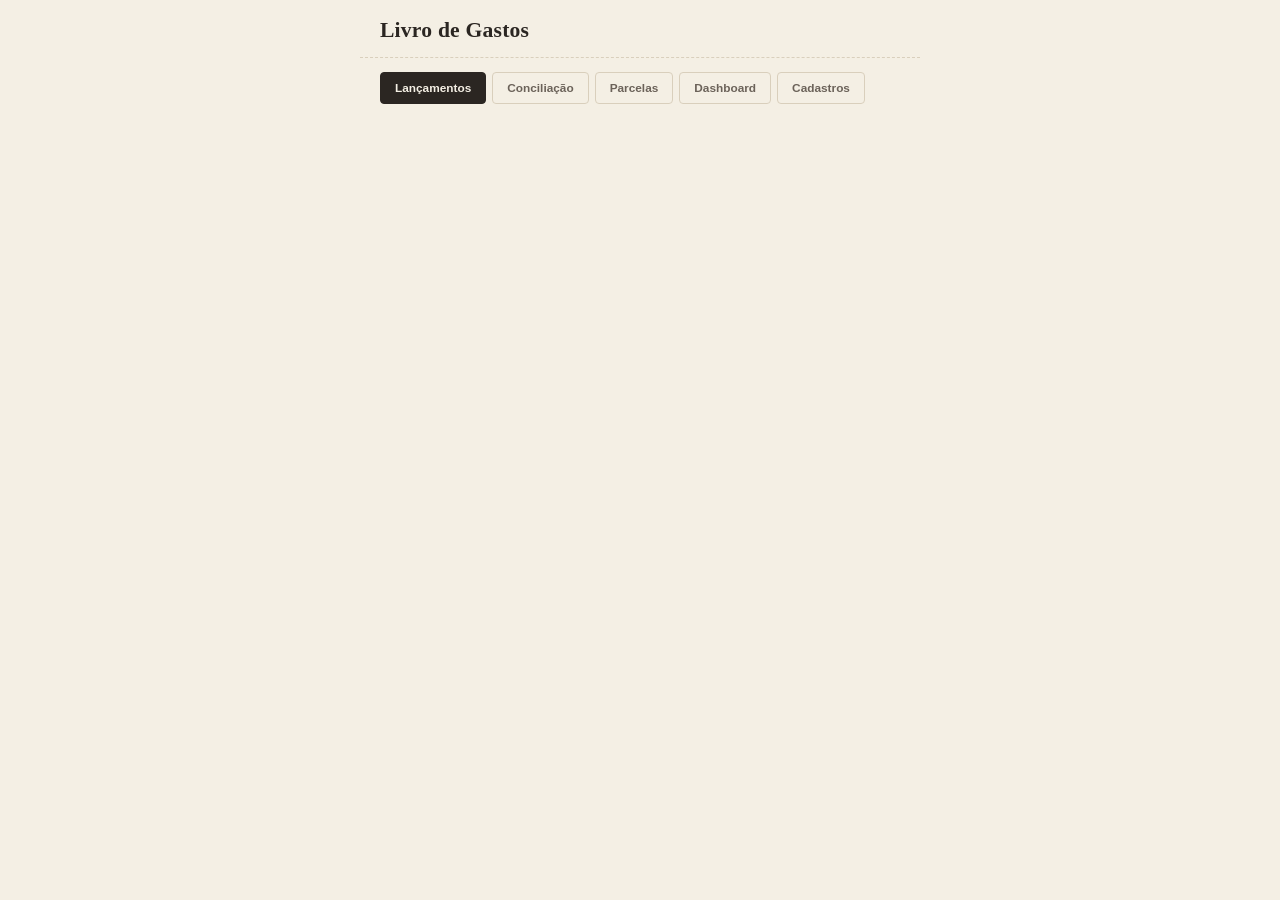
==== index.html @ 69cc7d8b "Adiciona shell da UI com cinco abas e tema claro e escuro app.js so decide o que renderizar: nenhuma" ====
<!doctype html>
<html lang="pt-BR">
<head>
  <meta charset="utf-8">
  <meta name="viewport" content="width=device-width, initial-scale=1, viewport-fit=cover">
  <meta name="theme-color" content="#f4efe4" media="(prefers-color-scheme: light)">
  <meta name="theme-color" content="#1c1a17" media="(prefers-color-scheme: dark)">
  <title>Livro de Gastos</title>
  <link rel="manifest" href="manifest.webmanifest">
  <link rel="apple-touch-icon" href="icons/apple-touch-icon-180.png">
  <link rel="stylesheet" href="styles.css">
</head>
<body>
  <header class="cabecalho">
    <h1>Livro de Gastos</h1>
    <div id="statusApp" class="status" role="status" aria-live="polite"></div>
  </header>

  <nav class="tabbar" role="tablist">
    <button class="tab-btn active" data-tab="Lancamentos" role="tab" aria-selected="true">Lançamentos</button>
    <button class="tab-btn" data-tab="Conciliacao" role="tab" aria-selected="false">Conciliação</button>
    <button class="tab-btn" data-tab="Parcelas" role="tab" aria-selected="false">Parcelas</button>
    <button class="tab-btn" data-tab="Dashboard" role="tab" aria-selected="false">Dashboard</button>
    <button class="tab-btn" data-tab="Cadastros" role="tab" aria-selected="false">Cadastros</button>
  </nav>

  <main>
    <section class="tab-panel active" id="tabLancamentos" role="tabpanel"></section>
    <section class="tab-panel" id="tabConciliacao" role="tabpanel">
      <p class="vazio">A conciliação de fatura e extrato chega na Fase 2.</p>
    </section>
    <section class="tab-panel" id="tabParcelas" role="tabpanel">
      <p class="vazio">A previsão de parcelas chega na Fase 2.</p>
    </section>
    <section class="tab-panel" id="tabDashboard" role="tabpanel">
      <p class="vazio">O painel de gastos chega na Fase 3.</p>
    </section>
    <section class="tab-panel" id="tabCadastros" role="tabpanel"></section>
  </main>

  <div id="modalRaiz"></div>
  <div id="toastRaiz" aria-live="polite"></div>

  <script src="vendor/xlsx.full.min.js"></script>
  <script type="module" src="src/app.js"></script>
</body>
</html>
---- styles.css ----
/* Tema "livro contábil" (papel/tinta/latão), herdado do protótipo anterior.
   Todas as cores vivem em variáveis para que o bloco de tema escuro abaixo
   baste para reverter a paleta inteira. */
:root {
  --papel: #f4efe4;
  --tinta: #2b2622;
  --tinta-fraca: #6b6259;
  --latao: #a8802c;
  --linha: #d9cfbc;
  --erro: #b3261e;
  --ok: #0a7d32;

  --font-display: Georgia, 'Iowan Old Style', 'Palatino Linotype', serif;
  --font-body: -apple-system, BlinkMacSystemFont, 'Segoe UI', Roboto, sans-serif;
  --font-mono: 'SF Mono', 'Cascadia Code', 'Roboto Mono', Consolas, monospace;
}

@media (prefers-color-scheme: dark) {
  :root {
    --papel: #1c1a17;
    --tinta: #ebe4d8;
    --tinta-fraca: #a09688;
    --latao: #d3a850;
    --linha: #3a352e;
    --erro: #f2b8b5;
    --ok: #7ddb9c;
  }
}

* { box-sizing: border-box; }

body {
  margin: 0;
  min-height: 100vh;
  background: var(--papel);
  color: var(--tinta);
  font-family: var(--font-body);
  padding-bottom: 40px;
}

/* Cabeçalho + navegação de abas ficam centralizados numa coluna estreita,
   como o restante do conteúdo, mesmo sendo filhos diretos do body. */
.cabecalho, .tabbar, main {
  max-width: 560px;
  margin: 0 auto;
}

.cabecalho {
  display: flex;
  align-items: baseline;
  justify-content: space-between;
  gap: 12px;
  padding: 18px 20px 14px;
  border-bottom: 1px dashed var(--linha);
}

.cabecalho h1 {
  font-family: var(--font-display);
  font-size: 1.35rem;
  font-weight: 600;
  letter-spacing: 0.01em;
  color: var(--tinta);
  margin: 0;
}

.status {
  font-family: var(--font-mono);
  font-size: 0.72rem;
  color: var(--tinta-fraca);
  text-align: right;
  min-height: 1em;
}

/* São cinco abas: em telas estreitas elas não cabem lado a lado, então a
   barra rola horizontalmente em vez de espremer o texto. */
.tabbar {
  display: flex;
  gap: 6px;
  padding: 14px 20px 0;
  overflow-x: auto;
  scrollbar-width: none;
}
.tabbar::-webkit-scrollbar { display: none; }

.tab-btn {
  flex: 0 0 auto;
  padding: 8px 14px;
  border-radius: 4px;
  border: 1px solid var(--linha);
  background: var(--papel);
  color: var(--tinta-fraca);
  font-weight: 600;
  font-size: 0.74rem;
  cursor: pointer;
  font-family: var(--font-body);
  white-space: nowrap;
}
.tab-btn.active {
  background: var(--tinta);
  color: var(--papel);
  border-color: var(--tinta);
}

main {
  padding: 0 20px;
}

.tab-panel { display: none; }
.tab-panel.active { display: block; }

.vazio {
  text-align: center;
  color: var(--tinta-fraca);
  padding: 40px 10px;
  font-size: 0.9rem;
}

/* Controles de formulário genéricos: qualquer tela futura herda uma base
   legível nos dois temas sem precisar redeclarar cor de fundo/borda. */
input, select, textarea, button {
  font-family: var(--font-body);
  color: var(--tinta);
}
input, select, textarea {
  background: var(--papel);
  border: 1px solid var(--linha);
  border-radius: 4px;
  padding: 9px 10px;
  font-size: 0.95rem;
}
button { cursor: pointer; }

/* Modal genérico usado por abrirModal/confirmar. */
.overlay {
  position: fixed;
  inset: 0;
  background: rgba(0, 0, 0, 0.5);
  display: flex;
  align-items: flex-start;
  justify-content: center;
  padding: 24px 12px;
  z-index: 100;
  overflow-y: auto;
}

.modal {
  background: var(--papel);
  color: var(--tinta);
  border: 1px solid var(--linha);
  border-radius: 8px;
  width: 100%;
  max-width: 420px;
  padding: 20px;
}
.modal h2 {
  margin: 0 0 10px;
  font-family: var(--font-display);
  font-size: 1.1rem;
  color: var(--tinta);
}
.modal p { color: var(--tinta); line-height: 1.5; }

.modal-acoes {
  display: flex;
  gap: 10px;
  margin-top: 18px;
}

.btn {
  flex: 1;
  padding: 11px;
  border-radius: 4px;
  border: 1px solid var(--linha);
  background: var(--papel);
  color: var(--tinta);
  font-size: 0.9rem;
  font-weight: 600;
  font-family: var(--font-body);
}
/* Última ação do grupo é a principal — convenção usada por abrirModal, que
   sempre lista a ação afirmativa por último. */
.modal-acoes .btn:last-child {
  background: var(--tinta);
  color: var(--papel);
  border-color: var(--tinta);
}
.btn.btn-perigo {
  background: var(--erro);
  color: var(--papel);
  border-color: var(--erro);
}

/* Toasts empilham no rodapé da tela. */
#toastRaiz {
  position: fixed;
  left: 0;
  right: 0;
  bottom: 16px;
  display: flex;
  flex-direction: column;
  align-items: center;
  gap: 8px;
  padding: 0 16px;
  z-index: 200;
  pointer-events: none;
}
.toast {
  background: var(--tinta);
  color: var(--papel);
  padding: 10px 16px;
  border-radius: 6px;
  font-size: 0.85rem;
  max-width: 420px;
  box-shadow: 0 4px 12px rgba(0, 0, 0, 0.25);
}
.toast.erro { background: var(--erro); color: var(--papel); }
.toast.ok { background: var(--ok); color: var(--papel); }
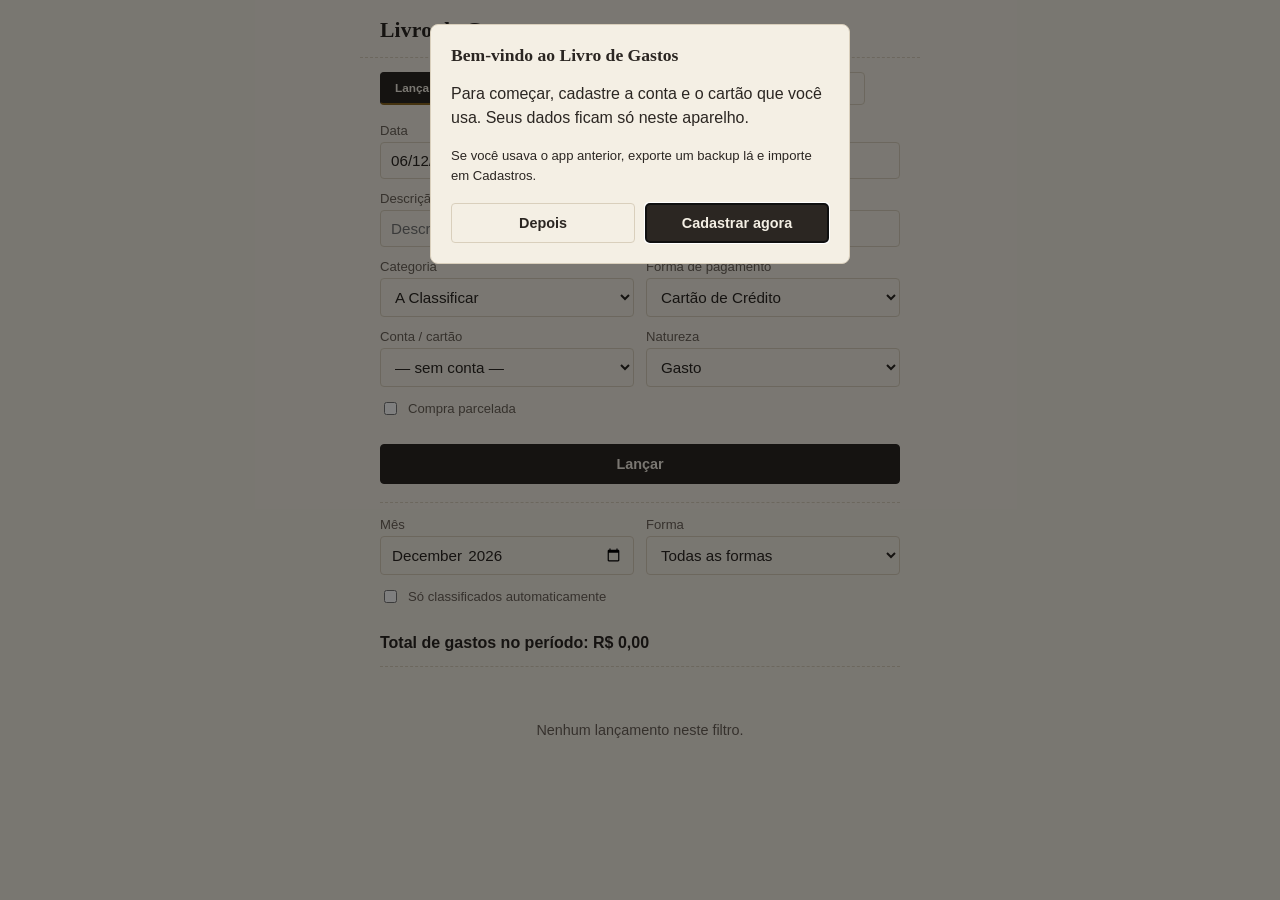
==== commit 67613e81: "Adiciona aba Conciliacao: importacao, 4 baldes e lancar em lote Task 12: liga registro de adaptadore" ====
--- a/index.html
+++ b/index.html
@@ -26,9 +26,7 @@
 
   <main>
     <section class="tab-panel active" id="tabLancamentos" role="tabpanel"></section>
-    <section class="tab-panel" id="tabConciliacao" role="tabpanel">
-      <p class="vazio">A conciliação de fatura e extrato chega na Fase 2.</p>
-    </section>
+    <section class="tab-panel" id="tabConciliacao" role="tabpanel"></section>
     <section class="tab-panel" id="tabParcelas" role="tabpanel">
       <p class="vazio">A previsão de parcelas chega na Fase 2.</p>
     </section>
--- a/styles.css
+++ b/styles.css
@@ -5,7 +5,10 @@
   --papel: #f4efe4;
   --tinta: #2b2622;
   --tinta-fraca: #6b6259;
-  --latao: #a8802c;
+  /* Escurecido de #a8802c para passar em AA contra --papel: a variavel existia
+     sem uso e reprovava em contraste, o que so apareceria quando alguem a
+     usasse como cor de texto. */
+  --latao: #8a6620;
   --linha: #d9cfbc;
   --erro: #b3261e;
   --ok: #0a7d32;
@@ -99,6 +102,7 @@
   background: var(--tinta);
   color: var(--papel);
   border-color: var(--tinta);
+  border-bottom: 2px solid var(--latao);
 }
 
 main {
@@ -176,6 +180,13 @@
   font-size: 0.9rem;
   font-weight: 600;
   font-family: var(--font-body);
+}
+/* Feedback visual da guarda de reentrância do formulário de lançamento: o
+   botão fica visivelmente desabilitado entre o clique e o fim do salvamento,
+   em vez de parecer destravado enquanto um segundo clique já não faz nada. */
+.btn:disabled {
+  opacity: 0.6;
+  cursor: not-allowed;
 }
 /* Última ação do grupo é a principal — convenção usada por abrirModal, que
    sempre lista a ação afirmativa por último. */
@@ -215,3 +226,204 @@
 }
 .toast.erro { background: var(--erro); color: var(--papel); }
 .toast.ok { background: var(--ok); color: var(--papel); }
+
+/* --- Aba Cadastros --- */
+
+.cadastro-secao {
+  padding: 20px 0;
+  border-bottom: 1px dashed var(--linha);
+}
+.cadastro-secao:last-child { border-bottom: none; }
+.cadastro-secao h2 {
+  font-family: var(--font-display);
+  font-size: 1.05rem;
+  margin: 0 0 12px;
+  color: var(--tinta);
+}
+
+.lista-cadastro {
+  display: flex;
+  flex-direction: column;
+  gap: 4px;
+}
+
+.item-cadastro {
+  display: flex;
+  align-items: center;
+  flex-wrap: wrap;
+  gap: 8px;
+  padding: 8px 0;
+  border-bottom: 1px solid var(--linha);
+}
+.item-cadastro:last-child { border-bottom: none; }
+
+.item-nome {
+  flex: 1 1 160px;
+  font-size: 0.9rem;
+  word-break: break-word;
+}
+
+/* Bolinha de cor de forma de pagamento/categoria: não tem texto próprio, então
+   o tamanho fixo evita que ela estique junto com o flex do item. */
+.chip-cor {
+  width: 14px;
+  height: 14px;
+  border-radius: 50%;
+  flex: 0 0 auto;
+  border: 1px solid var(--linha);
+}
+
+.acoes {
+  display: flex;
+  gap: 10px;
+  margin-top: 14px;
+  flex-wrap: wrap;
+}
+.acoes .btn { flex: 1 1 160px; }
+
+.btn-mini {
+  flex: 0 0 auto;
+  padding: 6px 10px;
+  font-size: 0.78rem;
+}
+
+.form {
+  display: flex;
+  flex-direction: column;
+  gap: 12px;
+}
+
+.campo {
+  display: flex;
+  flex-direction: column;
+  gap: 4px;
+  font-size: 0.82rem;
+  color: var(--tinta-fraca);
+}
+.campo input, .campo select, .campo textarea {
+  width: 100%;
+  color: var(--tinta);
+}
+
+.ajuda {
+  font-size: 0.82rem;
+  color: var(--tinta-fraca);
+  line-height: 1.5;
+}
+
+/* Reservada para mensagem de erro presa ao formulário, além do toast — hoje
+   mostrarErros() só usa toast, mas o bloco fica pronto para quando um
+   formulário quiser exibir o erro também junto do campo. */
+.erro-form {
+  color: var(--erro);
+  font-size: 0.82rem;
+  margin-top: 4px;
+}
+
+.oculto { display: none; }
+
+/* --- Aba Lançamentos --- */
+
+.form-lancamento {
+  display: flex;
+  flex-direction: column;
+  gap: 12px;
+  padding: 18px 0;
+  border-bottom: 1px dashed var(--linha);
+}
+
+.linha-form {
+  display: flex;
+  gap: 12px;
+}
+.linha-form .campo { flex: 1 1 0; }
+
+.campo-inline {
+  display: flex;
+  align-items: center;
+  gap: 8px;
+  font-size: 0.82rem;
+  color: var(--tinta-fraca);
+}
+
+.btn-primario {
+  background: var(--tinta);
+  color: var(--papel);
+  border-color: var(--tinta);
+}
+
+.total-periodo {
+  padding: 14px 0;
+  font-weight: 600;
+  color: var(--tinta);
+  border-bottom: 1px dashed var(--linha);
+}
+
+.filtros {
+  display: flex;
+  flex-wrap: wrap;
+  align-items: flex-end;
+  gap: 12px;
+  padding: 14px 0;
+}
+.filtros .campo { flex: 1 1 140px; }
+
+.lista-lancamentos {
+  display: flex;
+  flex-direction: column;
+  gap: 4px;
+  padding: 6px 0 20px;
+}
+
+.item-lancamento {
+  display: flex;
+  flex-wrap: wrap;
+  align-items: center;
+  gap: 4px 10px;
+  padding: 10px 0;
+  border-bottom: 1px solid var(--linha);
+}
+.item-lancamento:last-child { border-bottom: none; }
+
+/* Receita, transferência e pagamento de fatura não contam como gasto: a
+   opacidade reduzida marca visualmente que o valor não entra no total do
+   período, sem precisar de outra coluna de texto explicando. */
+.item-lancamento.nao-gasto { opacity: 0.65; }
+
+.lanc-principal {
+  flex: 1 1 100%;
+  display: flex;
+  align-items: center;
+  gap: 8px;
+}
+
+.lanc-descricao {
+  font-size: 0.92rem;
+  font-weight: 600;
+  word-break: break-word;
+}
+
+.selo-auto {
+  flex: 0 0 auto;
+  font-size: 0.68rem;
+  font-weight: 700;
+  text-transform: uppercase;
+  letter-spacing: 0.03em;
+  color: var(--latao);
+  border: 1px solid var(--latao);
+  border-radius: 3px;
+  padding: 1px 5px;
+}
+
+.lanc-meta {
+  flex: 1 1 auto;
+  font-size: 0.78rem;
+  color: var(--tinta-fraca);
+}
+
+.lanc-valor {
+  flex: 0 0 auto;
+  font-family: var(--font-mono);
+  font-size: 0.9rem;
+  font-weight: 600;
+}
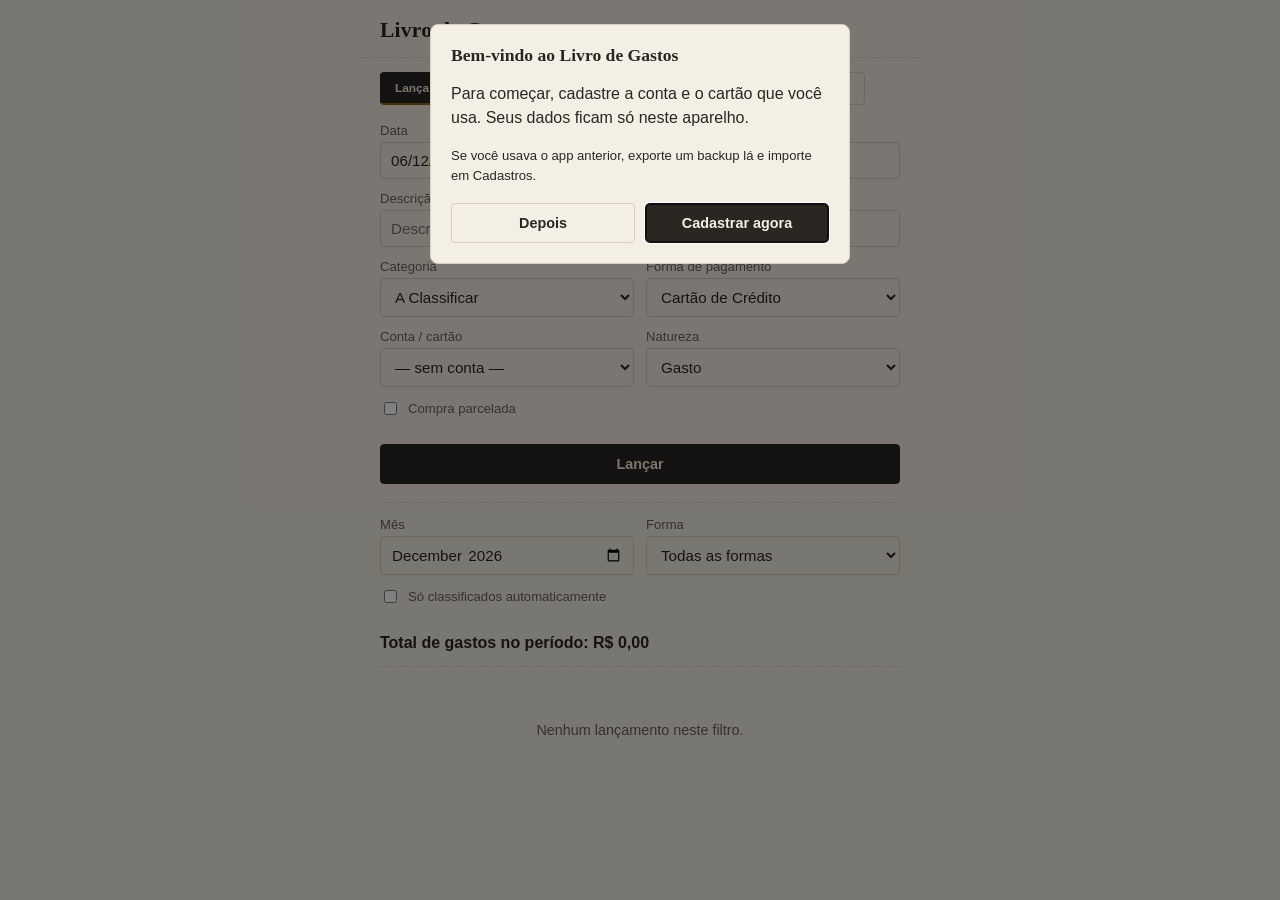
==== commit a2f33ed6: "Cria a aba Dashboard: total do periodo, rosca por categoria, barras mensais e filtros" ====
--- a/index.html
+++ b/index.html
@@ -30,9 +30,7 @@
     <section class="tab-panel" id="tabParcelas" role="tabpanel">
       <p class="vazio">A previsão de parcelas chega na Fase 2.</p>
     </section>
-    <section class="tab-panel" id="tabDashboard" role="tabpanel">
-      <p class="vazio">O painel de gastos chega na Fase 3.</p>
-    </section>
+    <section class="tab-panel" id="tabDashboard" role="tabpanel"></section>
     <section class="tab-panel" id="tabCadastros" role="tabpanel"></section>
   </main>
 
--- a/styles.css
+++ b/styles.css
@@ -427,3 +427,158 @@
   font-size: 0.9rem;
   font-weight: 600;
 }
+
+/* --- Aba Conciliação --- */
+
+.aviso-erro { color: var(--erro); font-weight: 600; }
+.aviso-ok { color: var(--ok); font-weight: 600; }
+
+.preview-importacao, .resultado-analise, .mapeamento-manual {
+  display: flex;
+  flex-direction: column;
+  gap: 12px;
+  padding: 14px 0;
+}
+
+.preview-resultado {
+  display: flex;
+  flex-direction: column;
+  gap: 8px;
+}
+
+.lista-avisos {
+  margin: 0;
+  padding-left: 20px;
+  font-size: 0.82rem;
+  color: var(--tinta-fraca);
+  display: flex;
+  flex-direction: column;
+  gap: 4px;
+}
+
+/* Cada balde é um bloco visualmente separado dos outros (título + lista),
+   em vez de tudo empilhado sem fronteira — era exatamente essa falta de
+   separação que tornava a tela de Conciliação difícil de operar. */
+.balde {
+  padding: 16px 0;
+  border-bottom: 1px dashed var(--linha);
+}
+.balde:last-child { border-bottom: none; }
+.balde h3 {
+  margin: 0 0 10px;
+  font-size: 0.95rem;
+  color: var(--tinta-fraca);
+}
+
+.lista-balde {
+  display: flex;
+  flex-direction: column;
+  gap: 4px;
+}
+
+.item-balde {
+  display: flex;
+  flex-wrap: wrap;
+  align-items: center;
+  gap: 4px 10px;
+  padding: 10px 0;
+  border-bottom: 1px solid var(--linha);
+}
+.item-balde:last-child { border-bottom: none; }
+
+/* Item só informativo (já conciliado) não precisa da mesma ênfase visual de
+   um item que ainda pede decisão do usuário — mesmo princípio de opacidade
+   reduzida já usado em .item-lancamento.nao-gasto. */
+.item-balde.item-conciliado { opacity: 0.7; }
+
+.item-descricao {
+  flex: 1 1 100%;
+  font-size: 0.92rem;
+  font-weight: 600;
+  word-break: break-word;
+}
+
+.item-meta {
+  flex: 1 1 auto;
+  font-size: 0.78rem;
+  color: var(--tinta-fraca);
+}
+
+/* A linha de "+ lançar em lote" é a mais carregada da tela: checkbox +
+   descrição/meta + 3 seletores (natureza/categoria/forma). Em vez de cada
+   <select> ocupar 100% de largura e empilhar um embaixo do outro (o problema
+   relatado), eles dividem uma faixa própria abaixo da descrição, lado a
+   lado quando cabe e quebrando em grade 2-a-2 em telas estreitas — nunca um
+   por linha inteira. */
+.item-form-lote {
+  align-items: flex-start;
+  gap: 6px 10px;
+}
+.item-form-lote > input[type=checkbox] {
+  flex: 0 0 auto;
+  margin-top: 3px;
+}
+.item-form-lote > .item-descricao {
+  flex: 1 1 calc(100% - 30px);
+}
+.item-form-lote > .item-meta {
+  flex: 1 1 100%;
+  margin-left: 30px;
+}
+.item-form-lote > select {
+  flex: 1 1 140px;
+  min-width: 0;
+  margin-left: 30px;
+  font-size: 0.82rem;
+  padding: 6px 8px;
+}
+.item-form-lote > select:first-of-type { margin-left: 30px; }
+
+.selo-categoria-sugerida {
+  flex: 1 1 100%;
+  margin-left: 30px;
+  font-size: 0.72rem;
+  color: var(--latao);
+}
+
+/* --- Aba Parcelas --- */
+
+.secao-parcelas h3 {
+  margin: 16px 0 6px;
+  font-size: 0.75rem;
+  text-transform: uppercase;
+  letter-spacing: 0.06em;
+  color: var(--tinta-fraca);
+}
+
+.previsao-mensal-linha {
+  display: flex;
+  justify-content: space-between;
+  padding: 6px 0;
+  font-size: 0.88rem;
+  border-bottom: 1px solid var(--linha);
+}
+.previsao-mensal-mes { text-transform: capitalize; color: var(--tinta); }
+.previsao-mensal-valor { font-family: var(--font-mono); font-variant-numeric: tabular-nums; font-weight: 600; }
+
+.grupo-parcela {
+  margin: 0 0 12px;
+  padding: 12px 14px;
+  background: var(--papel);
+  border: 1px solid var(--linha);
+  border-radius: 6px;
+}
+.grupo-parcela-titulo {
+  display: flex;
+  justify-content: space-between;
+  align-items: baseline;
+  gap: 8px;
+  font-size: 0.9rem;
+  font-weight: 600;
+}
+.grupo-parcela ul {
+  margin: 6px 0 0;
+  padding-left: 18px;
+  font-size: 0.78rem;
+  color: var(--tinta-fraca);
+}
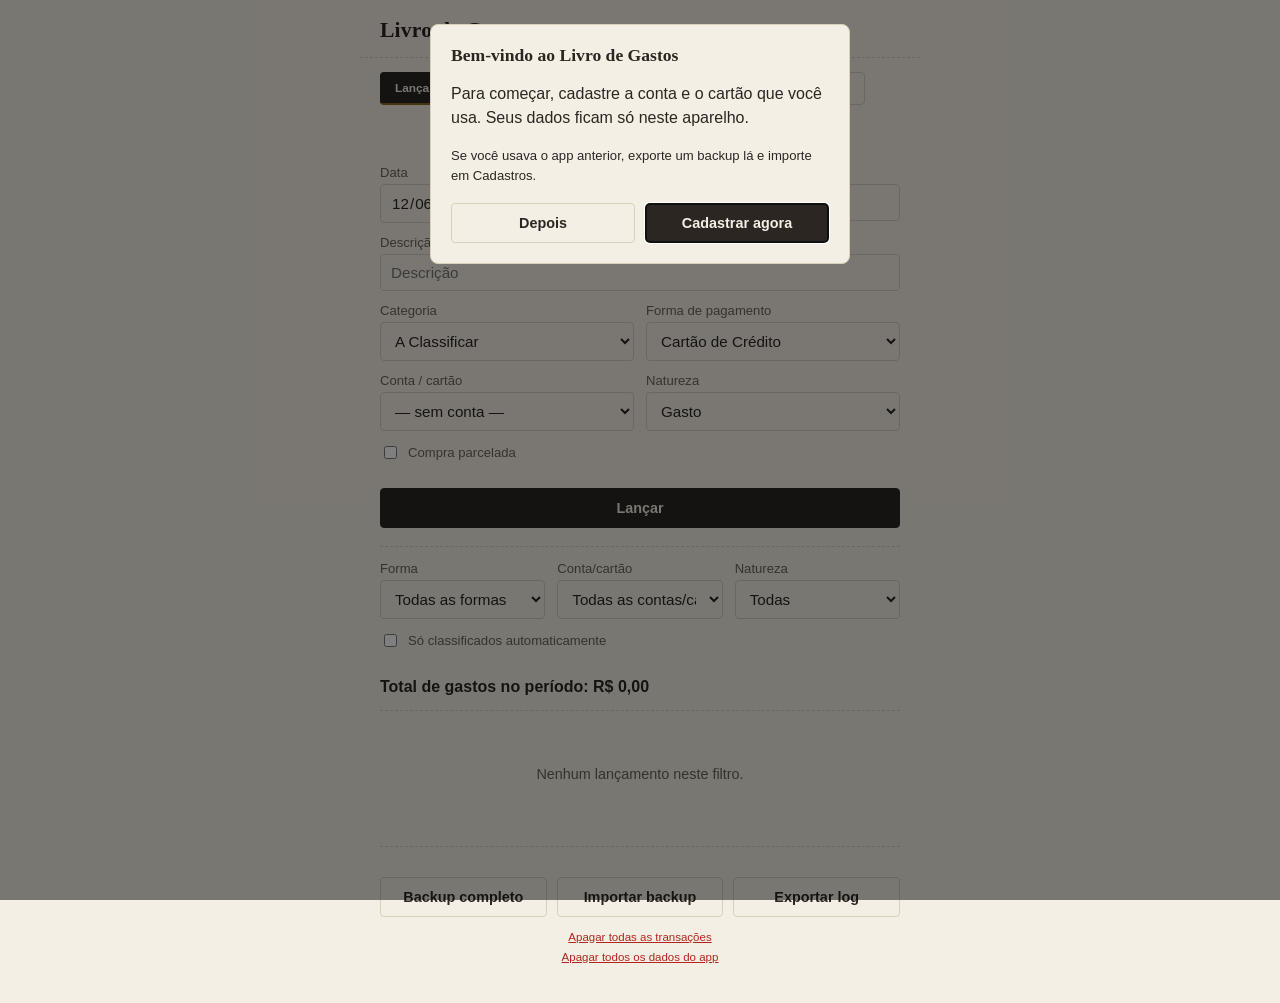
==== commit 0b00d305: "Navegabilidade e design: tema claro unico, alvos de toque e totais (v18->v19) Rodada de UI a partir " ====
--- a/index.html
+++ b/index.html
@@ -3,8 +3,12 @@
 <head>
   <meta charset="utf-8">
   <meta name="viewport" content="width=device-width, initial-scale=1, viewport-fit=cover">
-  <meta name="theme-color" content="#f4efe4" media="(prefers-color-scheme: light)">
-  <meta name="theme-color" content="#1c1a17" media="(prefers-color-scheme: dark)">
+  <!-- theme-color unico (sem variante escura): o app abandonou o tema
+       escuro automatico em 2026-08-13 — ver o comentario no topo de
+       styles.css. Com a variante dark aqui, a barra do navegador/PWA
+       continuava preta em aparelho no modo escuro, emoldurando de preto
+       uma tela que agora e sempre clara. -->
+  <meta name="theme-color" content="#f4efe4">
   <title>Livro de Gastos</title>
   <link rel="manifest" href="manifest.webmanifest">
   <link rel="apple-touch-icon" href="icons/apple-touch-icon-180.png">
--- a/styles.css
+++ b/styles.css
@@ -2,6 +2,7 @@
    Todas as cores vivem em variáveis para que o bloco de tema escuro abaixo
    baste para reverter a paleta inteira. */
 :root {
+  color-scheme: light;
   --papel: #f4efe4;
   --tinta: #2b2622;
   --tinta-fraca: #6b6259;
@@ -18,17 +19,18 @@
   --font-mono: 'SF Mono', 'Cascadia Code', 'Roboto Mono', Consolas, monospace;
 }
 
-@media (prefers-color-scheme: dark) {
-  :root {
-    --papel: #1c1a17;
-    --tinta: #ebe4d8;
-    --tinta-fraca: #a09688;
-    --latao: #d3a850;
-    --linha: #3a352e;
-    --erro: #f2b8b5;
-    --ok: #7ddb9c;
-  }
-}
+/* O tema escuro automático foi REMOVIDO (2026-08-13), não desativado por
+   engano. O app seguia `prefers-color-scheme`, então o mesmo app aparecia
+   claro no iPhone (sistema em modo claro) e preto no Android (sistema em
+   modo escuro). Testado nos dois aparelhos por dois usuários, a versão
+   clara — a paleta "livro contábil" de papel/tinta abaixo, que é a
+   identidade do app — ficou melhor, e a preta perdia o sentido do nome
+   "Livro de Gastos". A paleta clara agora vale em todo aparelho.
+
+   `color-scheme: light` (no :root) faz parte da decisão: sem ele, o iOS
+   ainda renderiza os CONTROLES nativos (input de data, select, checkbox)
+   em variante escura quando o sistema está em modo escuro, deixando campos
+   pretos dentro de um formulário claro. */
 
 * { box-sizing: border-box; }
 
@@ -134,6 +136,18 @@
 }
 button { cursor: pointer; }
 
+/* Safari/iOS trata input[type=date] como um controle nativo de largura
+   propria e o centraliza dentro da caixa, ignorando o padding do seletor
+   generico acima — o texto ficava desalinhado dos outros campos da mesma
+   coluna. `-webkit-appearance: none` devolve o controle ao box model
+   normal; `width: 100%` faz ele respeitar a coluna do flex. */
+input[type=date] {
+  -webkit-appearance: none;
+  appearance: none;
+  width: 100%;
+  text-align: left;
+}
+
 /* Modal genérico usado por abrirModal/confirmar. */
 .overlay {
   position: fixed;
@@ -163,6 +177,15 @@
   color: var(--tinta);
 }
 .modal p { color: var(--tinta); line-height: 1.5; }
+.lista-preview {
+  max-height: 220px;
+  overflow-y: auto;
+  margin: 0 0 10px;
+  padding-left: 18px;
+  color: var(--tinta);
+  font-size: 0.85rem;
+  line-height: 1.6;
+}
 
 .modal-acoes {
   display: flex;
@@ -336,7 +359,16 @@
   display: flex;
   gap: 12px;
 }
-.linha-form .campo { flex: 1 1 0; }
+/* `min-width: 0` é o essencial aqui, não decoração: um item flex tem
+   `min-width: auto` por padrão, ou seja, se recusa a encolher abaixo da
+   largura INTRÍNSECA do conteúdo. No iOS, `input[type=date]` se mede pelo
+   texto por extenso que ele mesmo renderiza ("12 de ago. de 2026"), bem
+   mais largo que a metade da linha que o flex oferece — o campo estourava
+   a coluna e encostava no vizinho (Valor), que foi o que apareceu no
+   iPhone. Com min-width: 0 as duas colunas dividem a linha de verdade. */
+.linha-form .campo { flex: 1 1 0; min-width: 0; }
+.linha-form .campo input,
+.linha-form .campo select { min-width: 0; max-width: 100%; }
 
 .campo-inline {
   display: flex;
@@ -376,10 +408,12 @@
 }
 
 .item-lancamento {
-  display: flex;
-  flex-wrap: wrap;
-  align-items: center;
-  gap: 4px 10px;
+  display: grid;
+  grid-template-columns: 1fr auto auto;
+  grid-template-rows: auto auto;
+  align-items: center;
+  column-gap: 10px;
+  row-gap: 2px;
   padding: 10px 0;
   border-bottom: 1px solid var(--linha);
 }
@@ -391,16 +425,21 @@
 .item-lancamento.nao-gasto { opacity: 0.65; }
 
 .lanc-principal {
-  flex: 1 1 100%;
-  display: flex;
-  align-items: center;
-  gap: 8px;
+  grid-column: 1;
+  grid-row: 1;
+  display: flex;
+  align-items: center;
+  gap: 8px;
+  min-width: 0;
 }
 
 .lanc-descricao {
   font-size: 0.92rem;
   font-weight: 600;
-  word-break: break-word;
+  overflow: hidden;
+  text-overflow: ellipsis;
+  white-space: nowrap;
+  min-width: 0;
 }
 
 .selo-auto {
@@ -416,16 +455,24 @@
 }
 
 .lanc-meta {
-  flex: 1 1 auto;
+  grid-column: 1;
+  grid-row: 2;
   font-size: 0.78rem;
   color: var(--tinta-fraca);
+  overflow: hidden;
+  text-overflow: ellipsis;
+  white-space: nowrap;
+  min-width: 0;
 }
 
 .lanc-valor {
-  flex: 0 0 auto;
+  grid-column: 2;
+  grid-row: 1 / 3;
   font-family: var(--font-mono);
   font-size: 0.9rem;
   font-weight: 600;
+  text-align: right;
+  min-width: 84px;
 }
 
 /* --- Aba Conciliação --- */
@@ -505,40 +552,83 @@
 }
 
 /* A linha de "+ lançar em lote" é a mais carregada da tela: checkbox +
-   descrição/meta + 3 seletores (natureza/categoria/forma). Em vez de cada
-   <select> ocupar 100% de largura e empilhar um embaixo do outro (o problema
-   relatado), eles dividem uma faixa própria abaixo da descrição, lado a
-   lado quando cabe e quebrando em grade 2-a-2 em telas estreitas — nunca um
-   por linha inteira. */
+   botão "+ lançar" + descrição/meta + 3 seletores (natureza/categoria/
+   forma). Grid em vez de flexbox com margens calculadas manualmente — a
+   versão anterior (margin-left compensando só a largura do checkbox)
+   quebrou quando o botão "+ lançar" individual foi adicionado depois,
+   porque a margem não foi recalculada para compensar os dois juntos.
+   Grid não sofre desse problema: cada elemento vive na célula certa
+   independente de quantos irmãos vêm antes dele. Os 3 selects moram num
+   wrapper próprio (.item-form-lote-selects) com seu próprio grid de 3
+   colunas iguais — um grid-column por nth-of-type herdado do
+   grid-template-columns do container externo (pensado pra linha do
+   checkbox/botão/descrição, larguras auto/auto/1fr) não dividiria os
+   selects em terços visualmente iguais. Ficam SEMPRE em 3 colunas na
+   mesma linha, inclusive em mobile — decisão de produto: prioriza
+   consistência visual sobre espaço extra em telas estreitas (texto do
+   select trunca se precisar). */
 .item-form-lote {
-  align-items: flex-start;
-  gap: 6px 10px;
-}
+  display: grid;
+  grid-template-columns: auto 1fr auto;
+  column-gap: 12px;
+  row-gap: 6px;
+  align-items: start;
+}
+/* Checkbox e "+ lançar" ficam em PONTAS OPOSTAS da linha (coluna 1 e coluna
+   3), com a descrição entre eles — antes eram colunas 1 e 2, encostados um
+   no outro, e o toque errava de alvo o tempo todo em tela de celular. A
+   área de toque do checkbox também cresce (min 24px + padding do rótulo
+   invisível) pelo mesmo motivo. */
 .item-form-lote > input[type=checkbox] {
+  grid-column: 1;
+  grid-row: 1;
+  width: 20px;
+  height: 20px;
+  margin: 2px 0 0;
   flex: 0 0 auto;
-  margin-top: 3px;
 }
 .item-form-lote > .item-descricao {
-  flex: 1 1 calc(100% - 30px);
+  grid-column: 2;
+  grid-row: 1;
+}
+.item-form-lote > .btn-mini {
+  grid-column: 3;
+  grid-row: 1;
+  justify-self: end;
 }
 .item-form-lote > .item-meta {
-  flex: 1 1 100%;
-  margin-left: 30px;
-}
-.item-form-lote > select {
-  flex: 1 1 140px;
+  grid-column: 1 / -1;
+  grid-row: 2;
+}
+.item-form-lote > .item-form-lote-selects {
+  grid-column: 1 / -1;
+  grid-row: 3;
+  display: grid;
+  grid-template-columns: 1fr 1fr 1fr;
+  column-gap: 10px;
+}
+/* Fatura só tem categoria por linha (natureza/forma não são editáveis aqui,
+   diferente do extrato). Antes esticava o select sozinho por 100% da linha
+   — um alvo enorme colado no "+ lançar", exatamente o que causava toque
+   acidental. Agora o select ocupa a largura que o texto pede (com teto),
+   alinhado à esquerda sob a descrição, e sobra espaço vazio à direita
+   separando-o do botão. */
+.item-form-lote-selects.uma-coluna {
+  grid-template-columns: minmax(0, 240px);
+  justify-content: start;
+}
+.item-form-lote-selects > select {
   min-width: 0;
-  margin-left: 30px;
   font-size: 0.82rem;
   padding: 6px 8px;
 }
-.item-form-lote > select:first-of-type { margin-left: 30px; }
 
 .selo-categoria-sugerida {
-  flex: 1 1 100%;
-  margin-left: 30px;
+  grid-column: 1 / -1;
+  grid-row: 4;
   font-size: 0.72rem;
   color: var(--latao);
+  padding: 2px 0;
 }
 
 /* --- Aba Parcelas --- */
@@ -559,6 +649,16 @@
   border-bottom: 1px solid var(--linha);
 }
 .previsao-mensal-mes { text-transform: capitalize; color: var(--tinta); }
+/* Linha de fecho da lista: borda de cima mais forte e sem borda embaixo —
+   a convencao tipografica de "total" de uma coluna de numeros. */
+.previsao-mensal-total {
+  border-top: 2px solid var(--tinta);
+  border-bottom: none;
+  margin-top: 4px;
+  padding-top: 10px;
+  font-weight: 700;
+}
+.previsao-mensal-total .previsao-mensal-mes { text-transform: none; }
 .previsao-mensal-valor { font-family: var(--font-mono); font-variant-numeric: tabular-nums; font-weight: 600; }
 
 .grupo-parcela {
@@ -582,3 +682,205 @@
   font-size: 0.78rem;
   color: var(--tinta-fraca);
 }
+.grupo-parcela-aviso {
+  margin: 6px 0 0;
+  padding: 4px 8px;
+  font-size: 0.76rem;
+  color: var(--latao);
+  background: color-mix(in srgb, var(--latao) 12%, transparent);
+  border-radius: 4px;
+}
+
+/* --- Aba Dashboard --- */
+
+.dash-tile-total {
+  display: flex;
+  flex-direction: column;
+  gap: 4px;
+  padding: 16px 0;
+}
+.dash-tile-rotulo { font-size: 0.8rem; text-transform: capitalize; color: var(--tinta-fraca); }
+.dash-tile-valor { font-family: var(--font-mono); font-size: 1.8rem; font-weight: 700; }
+
+.dash-rosca-bloco {
+  display: flex;
+  flex-wrap: wrap;
+  align-items: center;
+  gap: 24px;
+  padding: 12px 0;
+}
+.dash-rosca {
+  flex: 0 0 auto;
+  width: 160px;
+  height: 160px;
+  border-radius: 50%;
+}
+.dash-legenda {
+  flex: 1 1 200px;
+  min-width: 0;
+  margin: 0;
+  padding: 0;
+  list-style: none;
+  display: flex;
+  flex-direction: column;
+  gap: 6px;
+}
+.dash-legenda li {
+  display: flex;
+  align-items: center;
+  gap: 8px;
+  font-size: 0.85rem;
+}
+.dash-legenda-cor {
+  flex: 0 0 auto;
+  width: 10px;
+  height: 10px;
+  border-radius: 50%;
+}
+.dash-legenda-nome { flex: 1 1 auto; min-width: 0; overflow: hidden; text-overflow: ellipsis; white-space: nowrap; color: var(--tinta); }
+.dash-legenda-valor { flex: 0 0 auto; font-family: var(--font-mono); font-weight: 600; }
+
+.dash-barras {
+  display: flex;
+  align-items: flex-end;
+  gap: 8px;
+  padding: 12px 0;
+  overflow-x: auto;
+  /* height explicito, nao so min-height: um filho com height:100% (a coluna
+     abaixo) so resolve percentual contra um ancestral de altura DEFINIDA —
+     min-height sozinho deixa a base do calculo em 0 e a barra colapsava. */
+  height: 160px;
+}
+.dash-barra-col {
+  flex: 1 0 44px;
+  display: flex;
+  flex-direction: column;
+  align-items: center;
+  gap: 4px;
+  height: 100%;
+  justify-content: flex-end;
+}
+.dash-barra-valor { font-size: 0.65rem; color: var(--tinta-fraca); white-space: nowrap; }
+.dash-barra {
+  width: 100%;
+  min-height: 2px;
+  background: var(--latao);
+  border-radius: 3px 3px 0 0;
+}
+.dash-barra-rotulo { font-size: 0.72rem; text-transform: capitalize; color: var(--tinta-fraca); }
+
+@media (max-width: 480px) {
+  .tabbar { flex-wrap: wrap; }
+  .dash-rosca-bloco { flex-direction: column; align-items: flex-start; }
+  .dash-rosca { width: 130px; height: 130px; }
+}
+
+/* --- Navegação de mês (Lançamentos) --- */
+
+.nav-mes {
+  display: flex;
+  align-items: center;
+  justify-content: center;
+  gap: 14px;
+  padding: 10px 0 4px;
+}
+.nav-mes-label {
+  font-family: var(--font-display);
+  font-size: 1.05rem;
+  font-weight: 600;
+  color: var(--tinta);
+  min-width: 160px;
+  text-align: center;
+}
+
+.preview-parcela {
+  flex: 1 1 100%;
+  font-size: 0.78rem;
+  color: var(--latao);
+  padding: 2px 0;
+}
+
+/* Ações do item de lançamento (editar/excluir): classe própria, não
+   `.acoes` genérico — `.acoes .btn { flex: 1 1 160px }` forçava cada
+   botão a pedir 160px mínimo, e numa linha estreita de lançamento os dois
+   quebravam pra linhas separadas em vez de ficarem lado a lado. */
+.item-lancamento-acoes {
+  grid-column: 3;
+  grid-row: 1 / 3;
+  display: flex;
+  gap: 8px;
+  flex: 0 0 auto;
+}
+.item-lancamento-acoes .btn { flex: 0 0 auto; }
+
+/* Rodapé de Lançamentos: atalhos de backup/importar/apagar tudo direto na
+   aba de uso diário, sem precisar ir até Cadastros. */
+.rodape-lancamentos {
+  display: flex;
+  flex-direction: column;
+  gap: 8px;
+  margin-top: 24px;
+  padding-top: 16px;
+  border-top: 1px dashed var(--linha);
+}
+.links-perigo {
+  display: flex;
+  flex-direction: column;
+  align-items: center;
+  gap: 2px;
+}
+.link-perigo {
+  background: none;
+  border: none;
+  color: var(--erro);
+  font-size: 0.72rem;
+  text-decoration: underline;
+  cursor: pointer;
+  padding: 6px 0 0;
+  align-self: center;
+}
+
+/* Linha de cadastro com 3 botoes de acao (Editar/Ativar/Excluir), usada por
+   Regras de classificacao, Formas de pagamento e Contas & cartoes — as tres
+   secoes ficam com o MESMO layout, que era o pedido. `.item-cadastro`
+   (flex com wrap) continua servindo Categorias, que tem so 2 botoes: com 3,
+   o terceiro quebrava pra linha seguinte em tela estreita. Mesma tecnica de
+   .item-lancamento: grid com colunas fixas, texto principal ocupando o
+   espaco restante. */
+.item-regra {
+  display: grid;
+  grid-template-columns: 1fr auto;
+  grid-template-rows: auto auto;
+  align-items: center;
+  column-gap: 10px;
+  row-gap: 2px;
+  padding: 8px 0;
+  border-bottom: 1px solid var(--linha);
+}
+.item-regra:last-child { border-bottom: none; }
+.item-regra.inativo { opacity: 0.6; }
+
+.item-regra > .item-nome {
+  grid-column: 1;
+  grid-row: 1;
+  overflow: hidden;
+  text-overflow: ellipsis;
+  white-space: nowrap;
+  min-width: 0;
+}
+.item-regra > .item-meta {
+  grid-column: 1;
+  grid-row: 2;
+  overflow: hidden;
+  text-overflow: ellipsis;
+  white-space: nowrap;
+  min-width: 0;
+}
+.item-regra-acoes {
+  grid-column: 2;
+  grid-row: 1 / 3;
+  display: flex;
+  gap: 6px;
+  flex: 0 0 auto;
+}
+.item-regra-acoes .btn { flex: 0 0 auto; }
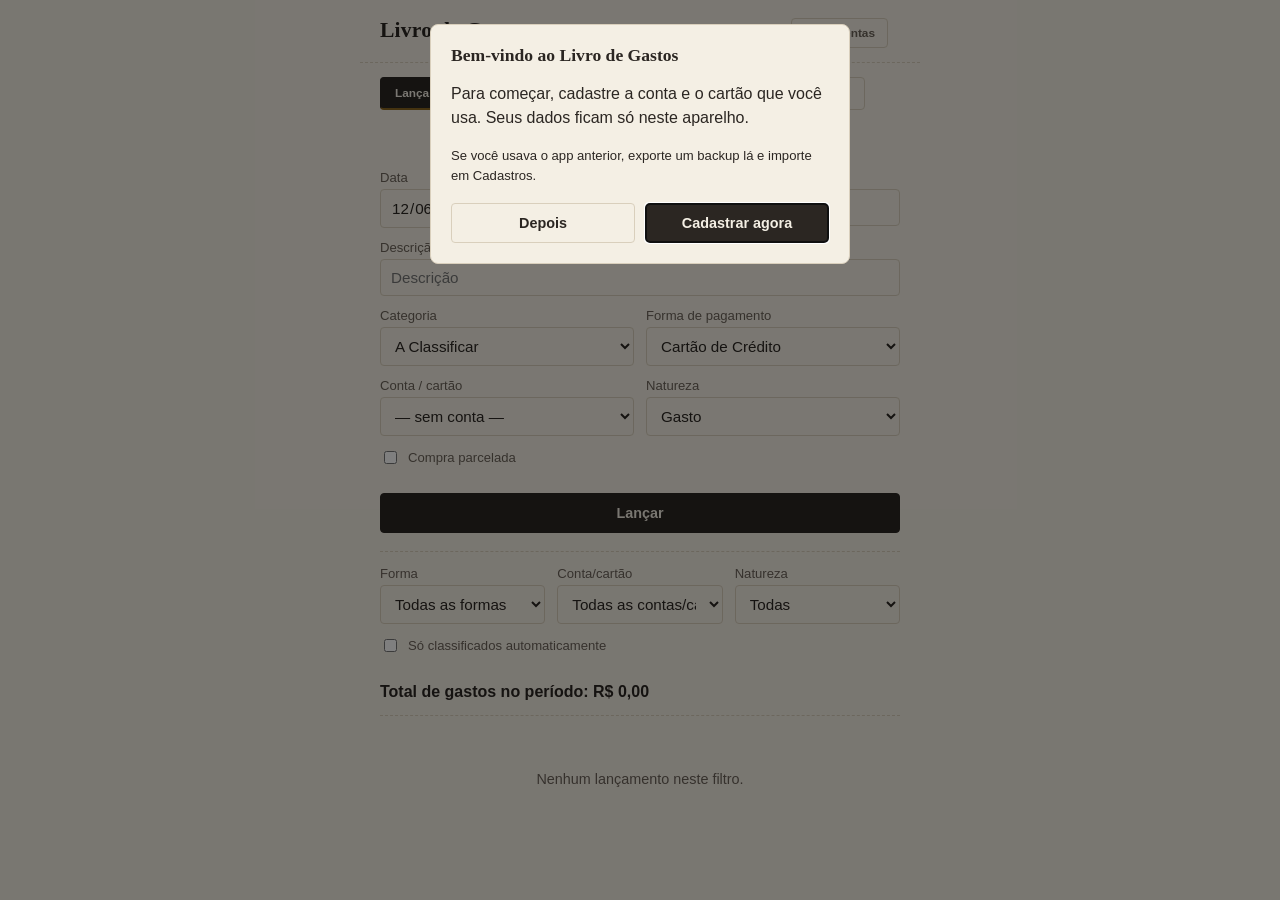
==== commit 90e629ed: "Agrupa ferramentas num menu unico no cabecalho (v19->v20) Backup, exportacoes, diagnostico e as acoe" ====
--- a/index.html
+++ b/index.html
@@ -17,6 +17,10 @@
 <body>
   <header class="cabecalho">
     <h1>Livro de Gastos</h1>
+    <!-- Ferramentas fica no cabecalho (nao numa aba) porque e acessivel de
+         qualquer tela e nao faz parte do uso diario: backup, exportacoes,
+         diagnostico e as acoes de apagar. Ver src/ui/ferramentas.js. -->
+    <button type="button" id="btnFerramentas" class="btn-ferramentas" aria-haspopup="dialog">Ferramentas</button>
     <div id="statusApp" class="status" role="status" aria-live="polite"></div>
   </header>
 
--- a/styles.css
+++ b/styles.css
@@ -74,6 +74,70 @@
   color: var(--tinta-fraca);
   text-align: right;
   min-height: 1em;
+}
+
+/* Botao "Ferramentas" no cabecalho: discreto de proposito (contorno, nao
+   preenchido) — nao e acao de uso diario, so precisa estar sempre
+   alcancavel. `margin-left: auto` empurra ele e o status para a direita,
+   deixando o titulo sozinho a esquerda. */
+.btn-ferramentas {
+  margin-left: auto;
+  flex: 0 0 auto;
+  padding: 7px 12px;
+  border-radius: 4px;
+  border: 1px solid var(--linha);
+  background: var(--papel);
+  color: var(--tinta-fraca);
+  font-family: var(--font-body);
+  font-size: 0.74rem;
+  font-weight: 600;
+  white-space: nowrap;
+}
+.btn-ferramentas:hover { color: var(--tinta); border-color: var(--tinta-fraca); }
+
+/* --- Menu Ferramentas (modal) --- */
+
+.ferramentas {
+  display: flex;
+  flex-direction: column;
+  gap: 18px;
+}
+.ferramentas-grupo {
+  display: flex;
+  flex-direction: column;
+  gap: 8px;
+}
+.ferramentas-grupo-titulo {
+  margin: 0;
+  font-size: 0.72rem;
+  text-transform: uppercase;
+  letter-spacing: 0.06em;
+  color: var(--tinta-fraca);
+}
+.ferramentas-grupo .ajuda { margin: 0; }
+/* Um botao por linha, largura cheia: sao acoes de peso (exportar tudo,
+   apagar tudo) e varias tem rotulo longo — lado a lado, os rotulos
+   truncavam e os alvos ficavam colados, o mesmo problema de toque
+   acidental que motivou o item 3 desta rodada. */
+.ferramentas-botoes {
+  display: flex;
+  flex-direction: column;
+  gap: 8px;
+}
+.ferramentas-botoes .btn { flex: 0 0 auto; width: 100%; }
+/* Separa visualmente o bloco destrutivo do resto do menu. Classe explicita
+   em vez de `:has(.btn-perigo)`: `:has` so existe no Safari 15.4+, e o app
+   roda em iPhone — num aparelho mais antigo a regra inteira seria ignorada
+   e o bloco de apagar perderia a separacao, justo onde ela mais importa. */
+.ferramentas-grupo-perigo {
+  border-top: 1px dashed var(--linha);
+  padding-top: 16px;
+}
+.ferramentas-versao {
+  margin: 0;
+  text-align: center;
+  font-family: var(--font-mono);
+  font-size: 0.72rem;
 }
 
 /* São cinco abas: em telas estreitas elas não cabem lado a lado, então a
@@ -813,32 +877,10 @@
 }
 .item-lancamento-acoes .btn { flex: 0 0 auto; }
 
-/* Rodapé de Lançamentos: atalhos de backup/importar/apagar tudo direto na
-   aba de uso diário, sem precisar ir até Cadastros. */
-.rodape-lancamentos {
-  display: flex;
-  flex-direction: column;
-  gap: 8px;
-  margin-top: 24px;
-  padding-top: 16px;
-  border-top: 1px dashed var(--linha);
-}
-.links-perigo {
-  display: flex;
-  flex-direction: column;
-  align-items: center;
-  gap: 2px;
-}
-.link-perigo {
-  background: none;
-  border: none;
-  color: var(--erro);
-  font-size: 0.72rem;
-  text-decoration: underline;
-  cursor: pointer;
-  padding: 6px 0 0;
-  align-self: center;
-}
+/* O rodapé de Lançamentos (.rodape-lancamentos/.links-perigo/.link-perigo)
+   foi removido em v20 junto com os atalhos que ele continha: backup,
+   importar, exportar log e apagar tudo vivem agora no menu "Ferramentas"
+   do cabeçalho (ver .btn-ferramentas e .ferramentas acima). */
 
 /* Linha de cadastro com 3 botoes de acao (Editar/Ativar/Excluir), usada por
    Regras de classificacao, Formas de pagamento e Contas & cartoes — as tres
